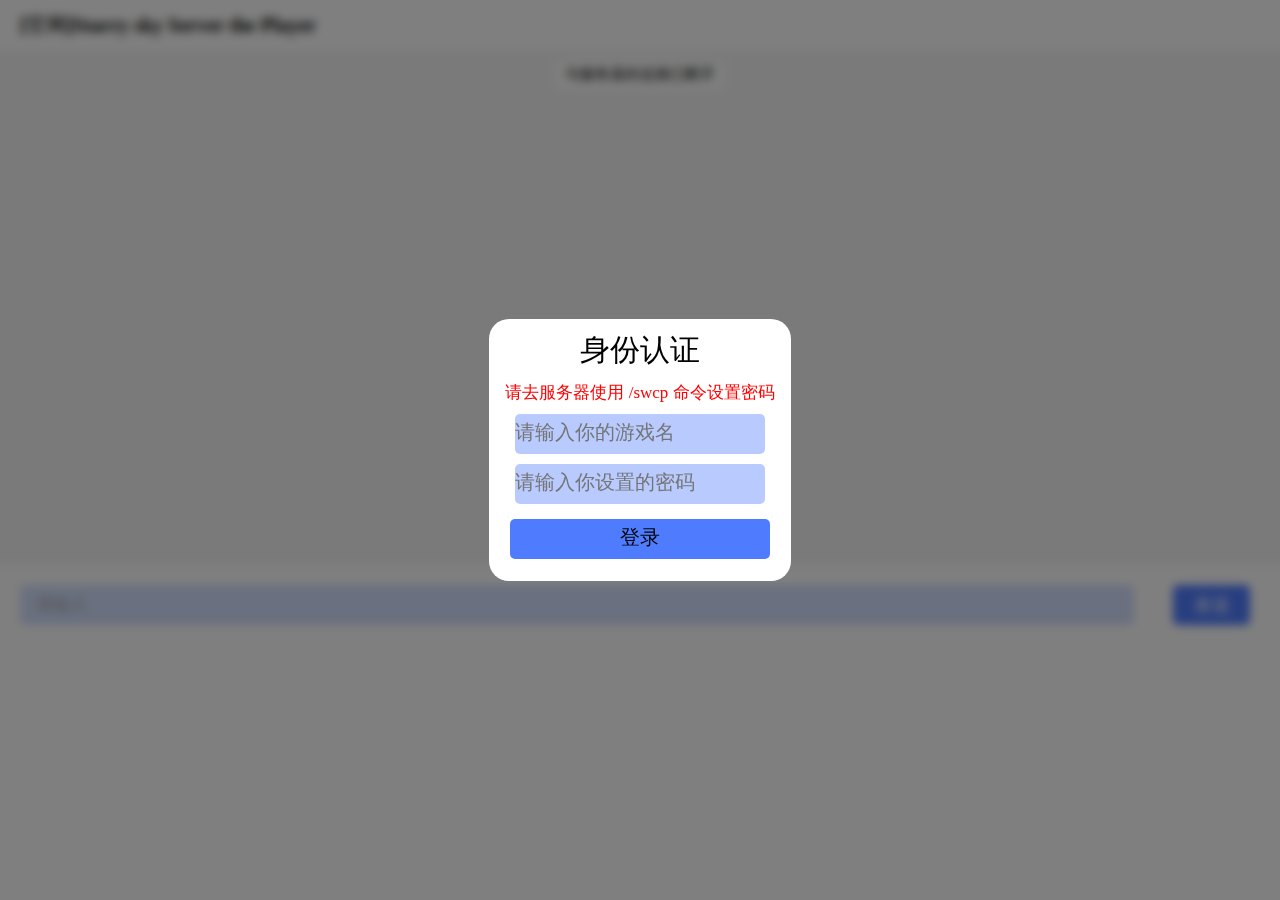
==== index.html @ 1854f162 "chat2" ====
<!DOCTYPE html>
<html lang="en">

<head>
    <meta charset="UTF-8">
    <meta http-equiv="X-UA-Compatible" content="IE=edge">
    <meta name="viewport" content="width=device-width, initial-scale=1.0">
    <link rel="icon" href="img/logo.ico">
    <link rel="stylesheet" href="css/chat.css">
    <title>Minecraft 星空基岩服官方网站</title>
    <script src="js/jquery.min.js"></script>
</head>

<body>
    <!-- entry -->
    <div class="chat_commento">
        <!-- top -->
        <div class="chat_top">
            [官网]Starry sky Server the Player
        </div>
        <!-- middle -->
        <div class="chat_middle" id="chat_middle_item">

            <!-- <div class="chat_left clearfix">
                <div class="chat_left_item_1 ">服务器</div>
                <div class="chat_left_item_2">
                    <div class="chat_name">MCSzzz666</div>
                    <div class="chat_left_content">
                        今天吃点啥？
                    </div>
                </div>
            </div>
           
            <div class="chat_right">
                <div class="chat_right_item_1 ">我</div>
                <div class="chat_right_item_2 ">
                    <div class="chat_right_name">世中之中</div>
                    <div class="chat_right_content">
                        最近八合里周年庆店，咱们去薅羊毛呀
                    </div>
                </div>
            </div>
            
            <div class="othernews">
                <div class="intext">连接已关闭</div>
            </div> -->

        </div>

        <!-- foot -->
        <div class="chat_foot">
            <!-- context -->
            <input class="chat_context" id="chat_context_item" placeholder="请输入"></input>
            <div class="chat_commit" id="commit_button">发送</div>
        </div>
    </div>
    <div class="masking">
        <div class="window">
            <div class="title">身份认证</div>
            <div class="tips">请去服务器使用 /swcp 命令设置密码</div>
            <input type="text" placeholder="请输入你的游戏名" id="usr" class="input">
            <input type="password" placeholder="请输入你设置的密码" id="pwd" class="input">
            <div class="login">登录</div>
        </div>
    </div>



</body>
<script src="js/crypto-js.min.js"></script>
<script src="js/AES.js"></script>
<script src="js/chat.js"></script>

</html>
---- css/chat.css ----
* {
    padding: 0;
    margin: 0;
}

.chat_commento {
    background-color: whitesmoke;
    height: 100%;
    width: 100%;
    border-radius: 10px;
}

.clearfix::after {
    content: "";
    display: block;
    clear: both;
    width: 0;
    height: 0;
    line-height: 0;
    visibility: hidden;
}

/* top */
.chat_top {
    width: 100%;
    height: 50px;
    border-top-left-radius: 10px;
    border-top-right-radius: 10px;
    padding-left: 20px;
    font-size: 20px;
    line-height: 50px;
    box-sizing: border-box;
    font-weight: 550;
    border-width: 0px;
    background-color: white;
}

/* middle */
/* 左边 */
.chat_middle {
    width: 100%;
    height: 515px;
    position: relative;
    box-sizing: border-box;
    overflow: auto;
    border-width: 0px;
}

.chat_left {
    width: 100%;
    height: 100px;
    margin-top: 10px;
    margin-bottom: 10px;
}

.chat_left_item_1 {
    width: 50px;
    height: 50px;
    background-color: #4459AB;
    float: left;
    margin-top: 10px;
    margin-left: 10px;
    margin-right: 10px;
    text-align: center;
    line-height: 50px;
    color: white;
    border-radius: 25px;
}

.chat_left_item_2 {
    width: 55%;
    height: 100px;
    float: left;
    margin-top: 10px;
}

.chat_left_item_2 .chat_left_chat {
    float: left;
}

.chat_left_item_2 .chat_left_content {
    padding: 15px;
    margin-top: 10px;
    background-color: #ffffff;
    display: inline-block;
    border-radius: 10px;
    border-top-left-radius: 0px;
}

/* 右边 */
.chat_right {
    width: 100%;
    height: 100px;
    margin-top: 10px;
    margin-bottom: 10px;
}

.chat_right_item_1 {
    width: 50px;
    height: 50px;
    background-color: #4459AB;
    float: right;
    margin-top: 10px;
    margin-left: 10px;
    margin-right: 10px;
    text-align: center;
    line-height: 50px;
    color: white;
    border-radius: 25px;
}

.chat_right_item_2 {
    width: 55%;
    height: 100px;
    float: right;
    margin-top: 10px;
}

.chat_right_name {
    width: 100%;
    text-align: right;
}

.chat_right_content {
    float: right;
    padding: 15px;
    border-radius: 10px;
    margin-top: 10px;
    border-top-right-radius: 0px;
    background-color: #4F7cff;
    color: white;
}

.othernews {
    width: 100%;
    height: 30px;
    margin-top: 10px;
    margin-bottom: 10px;
    text-align: center;
}

.othernews .intext {
    background-color: white;
    height: 30px;
    padding-left: 10px;
    padding-right: 10px;
    padding-top: 5px;
    padding-bottom: 5px;
    display: inline-block;
    border-radius: 10px;
    box-sizing: border-box;
    font-size: 15px;
}

/* foot */
.chat_foot {
    width: 100%;
    height: 80px;
    /* border-bottom-left-radius: 10px;
    border-bottom-right-radius: 10px; */
    position: relative;
    background-color: white;
}

.chat_context {
    width: 87%;
    height: 40px;
    font-size: 17px;
    box-sizing: border-box;
    outline: none;
    border-radius: 5px;
    padding: 16px;
    position: absolute;
    bottom: 20px;
    left: 20px;
    background-color: #d5e0ff;
    border: 0;
}

/* 选择器定位到输入框的placeholder文本 */
#chat_context_item::-webkit-input-placeholder {
    color: darkgray;
    /* 设置你想要的颜色，例如红色 */
}

.chat_commit {
    width: 6%;
    height: 40px;
    color: white;
    background-color: #4F7cff;
    line-height: 30px;
    text-align: center;
    border-radius: 5px;
    position: absolute;
    right: 20px;
    bottom: 20px;
    margin-right: 10px;
    font-size: 18px;
    padding: 5px;
    box-sizing: border-box;
    cursor: default;
}

.chat_commit:hover {
    background-color: #275cfa;
}

.chat_context {
    resize: none;
}

.chat_context::placeholder {
    color: black;
    font-weight: 500k;
}

.line {
    width: 100%;
    border-top: 1px;
    border-color: #f4f5f7;
    border-style: solid;
}

.masking {
    margin: auto;
    position: fixed;
    left: 0px;
    right: 0;
    top: 0px;
    bottom: 0;
    width: 100%;
    height: 100%;
    background-color: rgba(0, 0, 0, 0.5);
    z-index: 4;
    backdrop-filter: blur(5px);
    transition: backdrop-filter 1s ease;
    display: block;
}

.window {
    margin: auto;
    position: absolute;
    left: 0px;
    right: 0;
    top: 0px;
    bottom: 0px;
    background-color: rgba(255, 255, 255, 1);
    width: 300px;
    height: 260px;
    border-radius: 20px;
    border: 1px solid rgba(255, 255, 255, 0.18);
    transition: all 1s ease;
    z-index: 4;
    text-align: center;
}

.title {
    margin: 10px;
    font-size: 30px;
}

.tips {
    margin: 5px;
    font-size: 17px;
    color: red;
}

.input {
    margin: 5px;
    width: 250px;
    height: 40px;
    border-radius: 5px;
    border: 0px;
    background-color: #b9caff;
}

/* 选择器定位到输入框的placeholder文本 */
.input::-webkit-input-placeholder {
    font-size: 20px;
    /* 设置你想要的颜色，例如红色 */
}



.login {
    margin-top: 10px;
    margin-left: 20px;
    margin-right: 20px;
    font-size: 20px;
    background-color: #4F7cff;
    border-radius: 5px;
    height: 40px;
    padding: 5px;
    box-sizing: border-box;
    transition: all 1s ease;
}

.login:hover {
    margin-left: 10px;
    margin-right: 10px;
    background-color: #275cfa;
    transition: all 1s ease;
}
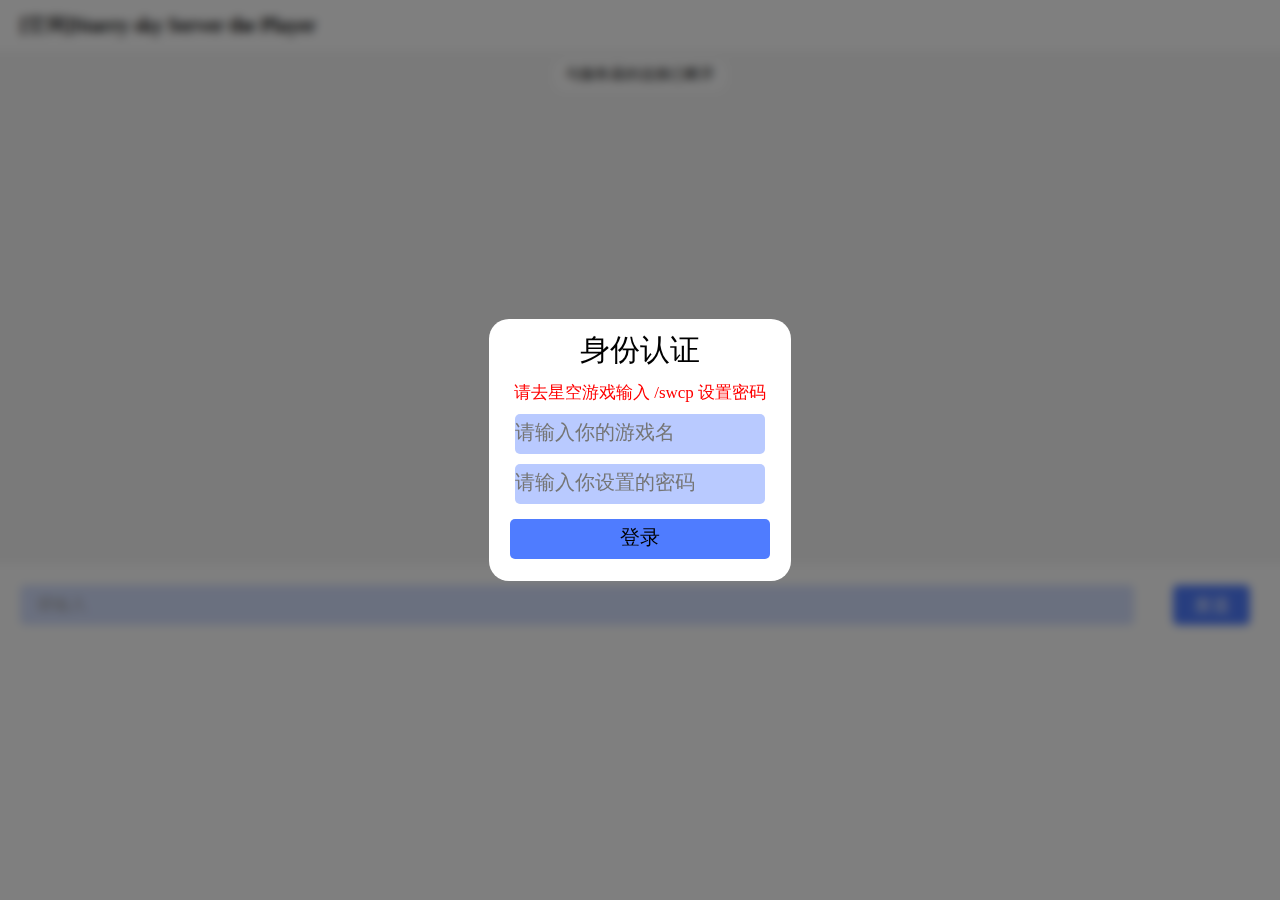
==== commit 172374ec: "tips" ====
--- a/index.html
+++ b/index.html
@@ -57,7 +57,7 @@
     <div class="masking">
         <div class="window">
             <div class="title">身份认证</div>
-            <div class="tips">请去服务器使用 /swcp 命令设置密码</div>
+            <div class="tips">请去星空游戏输入 /swcp 设置密码</div>
             <input type="text" placeholder="请输入你的游戏名" id="usr" class="input">
             <input type="password" placeholder="请输入你设置的密码" id="pwd" class="input">
             <div class="login">登录</div>
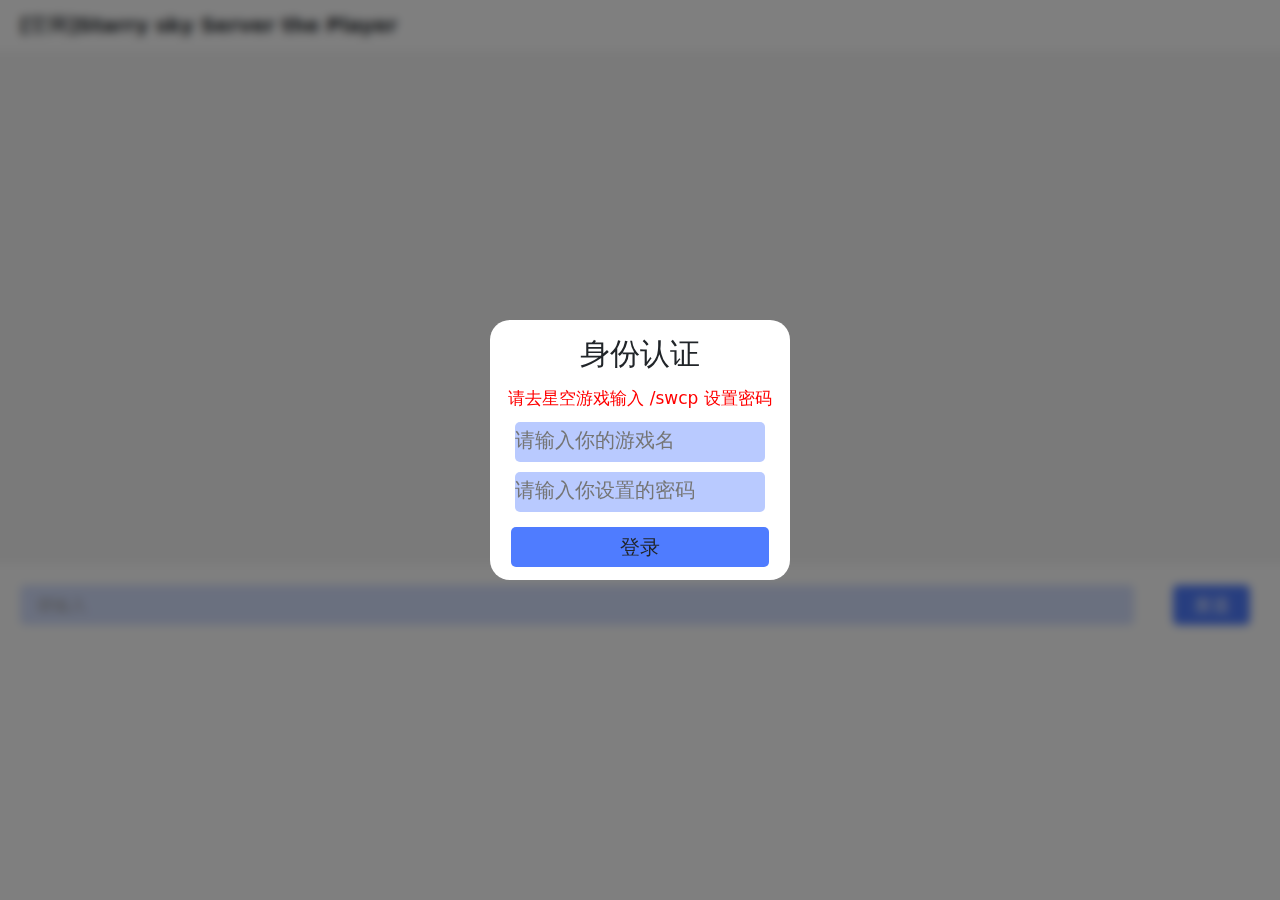
==== commit f057d9ec: "add" ====
--- a/index.html
+++ b/index.html
@@ -7,7 +7,12 @@
     <meta name="viewport" content="width=device-width, initial-scale=1.0">
     <link rel="icon" href="img/logo.ico">
     <link rel="stylesheet" href="css/chat.css">
+    <link rel="stylesheet"
+        href="https://lf3-cdn-tos.bytecdntp.com/cdn/expire-1-M/font-awesome/4.7.0/css/font-awesome.min.css">
     <title>Minecraft 星空基岩服官方网站</title>
+    <link rel="stylesheet" href="css/bootstrap.min.css">
+
+    <script src="js/bootstrap.min.js"></script>
     <script src="js/jquery.min.js"></script>
 </head>
 
@@ -17,6 +22,8 @@
         <!-- top -->
         <div class="chat_top">
             [官网]Starry sky Server the Player
+            <i class="seting fa fa-cog" id="setingbtn" style="font-size:24px" data-bs-toggle="modal"
+                data-bs-target="#setingModal"></i>
         </div>
         <!-- middle -->
         <div class="chat_middle" id="chat_middle_item">
@@ -64,6 +71,44 @@
         </div>
     </div>
 
+    <!-- 模态框 -->
+    <div class="modal fade" id="setingModal">
+        <div class="modal-dialog">
+            <div class="modal-content">
+
+                <!-- 模态框头部 -->
+                <div class="modal-header">
+                    <h4 class="modal-title">设置</h4>
+                    <button type="button" class="btn-close" data-bs-dismiss="modal"></button>
+                </div>
+
+                <!-- 模态框内容 -->
+                <div class="modal-body">
+                    <label for="maxmsgnum" class="form-label">最大历史消息数:</label>
+                    <input type="number" class="form-control" id="maxmsgnum" name="maxmsgnum">
+                    <br>
+                    <button type="button" class="btn btn-danger" data-bs-dismiss="modal" id="clearmsg">清空历史消息</button>
+                    <br><br>
+                    <label for="chatbgurl" class="form-label">聊天背景url:</label>
+                    <input type="text" class="form-control" id="chatbgurl" name="chatbgurl">
+                    <br>
+                    <div class="form-check form-switch">
+                        <input class="form-check-input" type="checkbox" id="usebg" name="usebg" value="yes" checked>
+                        <label class="form-check-label" for="usebg">使用背景图</label>
+                    </div>
+                    <br>
+                    <button type="button" class="btn btn-danger" id="resetseting">重置设置</button>
+                </div>
+
+                <!-- 模态框底部 -->
+                <div class="modal-footer">
+                    <button type="button" class="btn btn-secondary" data-bs-dismiss="modal">取消</button>
+                    <button type="button" class="btn btn-primary" data-bs-dismiss="modal" id="saveseting">保存</button>
+                </div>
+
+            </div>
+        </div>
+    </div>
 
 
 </body>
--- a/css/chat.css
+++ b/css/chat.css
@@ -1,6 +1,7 @@
 * {
     padding: 0;
     margin: 0;
+    transition: all 1s ease-in-out;
 }
 
 .chat_commento {
@@ -36,7 +37,6 @@
 }
 
 /* middle */
-/* 左边 */
 .chat_middle {
     width: 100%;
     height: 515px;
@@ -46,72 +46,94 @@
     border-width: 0px;
 }
 
+#chat_middle_item {
+    background-image: url(http://127.0.0.1/null/);
+    background-position: center center;
+    background-repeat: no-repeat;
+    background-attachment: relative;
+    background-size: 100% auto;
+}
+
+/* 左边 */
 .chat_left {
     width: 100%;
-    height: 100px;
-    margin-top: 10px;
-    margin-bottom: 10px;
+    height: auto;
+    /* 修改为自动高度 */
+    margin-top: 8px;
+    margin-bottom: 8px;
 }
 
 .chat_left_item_1 {
-    width: 50px;
-    height: 50px;
+    width: 40px;
+    height: 40px;
     background-color: #4459AB;
     float: left;
-    margin-top: 10px;
-    margin-left: 10px;
-    margin-right: 10px;
-    text-align: center;
-    line-height: 50px;
+    margin-top: 8px;
+    margin-left: 8px;
+    margin-right: 8px;
+    text-align: center;
+    line-height: 40px;
     color: white;
     border-radius: 25px;
 }
 
 .chat_left_item_2 {
     width: 55%;
-    height: 100px;
+    height: auto;
+    /* 修改为自动高度 */
     float: left;
-    margin-top: 10px;
-}
-
-.chat_left_item_2 .chat_left_chat {
+    margin-top: 8px;
+}
+
+.chat_name {
+    width: 100%;
+    text-align: left;
+    font-size: 12px;
+}
+
+/* .chat_left_item_2 .chat_left_chat {
     float: left;
-}
+} */
 
 .chat_left_item_2 .chat_left_content {
-    padding: 15px;
-    margin-top: 10px;
+    padding: 8px;
+    margin-top: 8px;
     background-color: #ffffff;
     display: inline-block;
     border-radius: 10px;
     border-top-left-radius: 0px;
-}
-
-/* 右边 */
+    font-size: 15px;
+    word-wrap: break-word;
+    /* 允许文字自动换行 */
+    max-width: 100%;
+}
+
 .chat_right {
     width: 100%;
-    height: 100px;
-    margin-top: 10px;
-    margin-bottom: 10px;
+    height: auto;
+    /* 修改为自动高度 */
+    margin-top: 8px;
+    margin-bottom: 8px;
 }
 
 .chat_right_item_1 {
-    width: 50px;
-    height: 50px;
+    width: 40px;
+    height: 40px;
     background-color: #4459AB;
     float: right;
-    margin-top: 10px;
-    margin-left: 10px;
-    margin-right: 10px;
-    text-align: center;
-    line-height: 50px;
+    margin-top: 8px;
+    margin-left: 8px;
+    margin-right: 8px;
+    text-align: center;
+    line-height: 40px;
     color: white;
     border-radius: 25px;
 }
 
 .chat_right_item_2 {
     width: 55%;
-    height: 100px;
+    height: auto;
+    /* 修改为自动高度 */
     float: right;
     margin-top: 10px;
 }
@@ -119,16 +141,22 @@
 .chat_right_name {
     width: 100%;
     text-align: right;
+    font-size: 12px;
+    /* 添加字体大小 */
 }
 
 .chat_right_content {
-    float: right;
-    padding: 15px;
-    border-radius: 10px;
-    margin-top: 10px;
-    border-top-right-radius: 0px;
+    padding: 8px;
+    margin-top: 8px;
     background-color: #4F7cff;
     color: white;
+    border-radius: 10px;
+    border-top-right-radius: 0px;
+    font-size: 15px;
+    word-wrap: break-word;
+    text-align: left;
+    float: right;
+    max-width: 100%;
 }
 
 .othernews {
@@ -140,7 +168,8 @@
 }
 
 .othernews .intext {
-    background-color: white;
+    background-color: rgba(255, 255, 255, 0.6);
+    backdrop-filter: blur(5px);
     height: 30px;
     padding-left: 10px;
     padding-right: 10px;
@@ -300,4 +329,14 @@
     margin-right: 10px;
     background-color: #275cfa;
     transition: all 1s ease;
+}
+
+.seting {
+    position: absolute;
+    right: 20px;
+    top: 7px;
+}
+
+.seting:hover {
+    color: #2f89ff;
 }